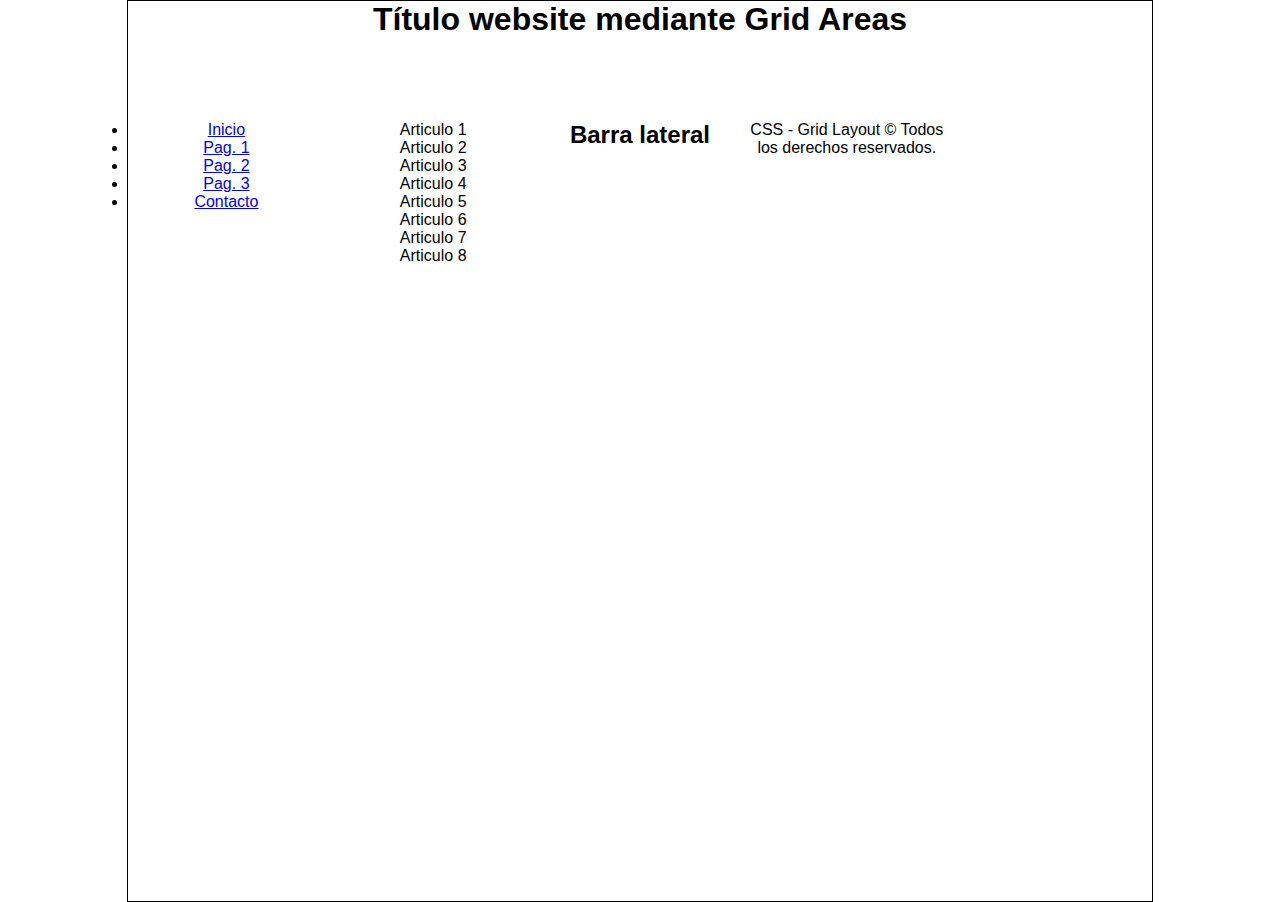
==== maquetacionGridAreas/index.html @ 1b078c97 "Grid area" ====
<!DOCTYPE html>
<html lang="es">
<head>
    <meta charset="UTF-8">
    <meta name="viewport" content="width=device-width, initial-scale=1.0">
    <title>Gid Areas</title>

    <link rel="stylesheet" href="css/style.css">
</head>
<body>
    <!-- Maquetación
        CABECERA    (arriba del todo y que ocupe el 100%)
             Título
        MENÚ        (debajo de la cabecera y que ocupe el 100%)
        CONTENIDO   (debajo del menú y que ocupe el 80%)
        LATERAL     (debajo del menú y a la derecha del contenido)
        FOOTER      (abajo del todo y ocupe el 100%)
    -->
    <main class="website">
        <header class="website__header">
            <h1 class="header__title">Título website mediante Grid Areas</h1>
        </header>
            <nav class="website__menu">
                <ul class="menu__list">
                    <li class="list__item"><a href="#">Inicio</a></li>
                    <li class="list__item"><a href="#">Pag. 1</a></li>
                    <li class="list__item"><a href="#">Pag. 2</a></li>
                    <li class="list__item"><a href="#">Pag. 3</a></li>
                    <li class="list__item"><a href="#">Contacto</a></li>
                </ul>
            </nav>
            <section class="website__content">
                <article class="content__article">Articulo 1</article>
                <article class="content__article">Articulo 2</article>
                <article class="content__article">Articulo 3</article>
                <article class="content__article">Articulo 4</article>
                <article class="content__article">Articulo 5</article>
                <article class="content__article">Articulo 6</article>
                <article class="content__article">Articulo 7</article>
                <article class="content__article">Articulo 8</article>
            </section>
            <aside class="website__lateral">
                <h2 class="lateral__title">Barra lateral</h2>
            </aside>
            <footer class="website__footer">
                CSS - Grid Layout &copy; Todos los derechos reservados.
            </footer>
    </main>
    
</body>
</html>
---- maquetacionGridAreas/css/style.css ----
* {
    margin: 0px;
    padding: 0px;
}
body{
    font-family: sans-serif;
    text-align: center;
}

.website{
    display: grid;
    grid-template-columns: repeat(5, 1fr);
    grid-template-rows: 120px 70px 2fr 70px;

    grid-template-areas: 
        "cabecera cabecera cabecera cabecera cabecera"
        "menu menu menu menu menu"
        "contenido contenido contenido contenido lateral"
        "footer footer footer footer footer";

    grid-column-gap: 10px;
    width: 80%;
    height: 100vh;
    /* 100 vh es el 100% de la altura de nuesro navegador */

    margin: 0px auto;
    border: 1px solid black;
}

.website__header{
    grid-area: cabecera;
}
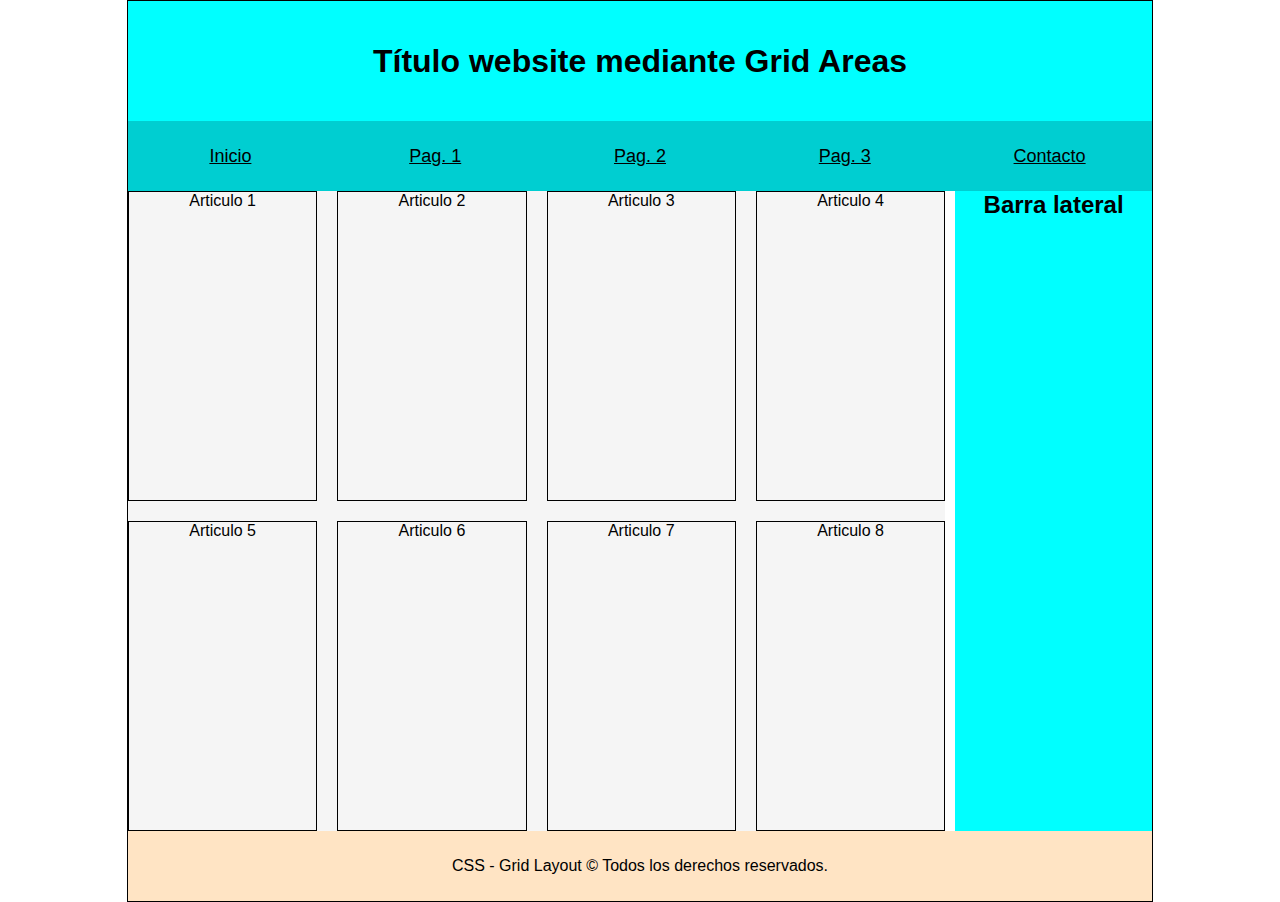
==== commit 446def28: "MaquetacionWeb" ====
--- a/maquetacionGridAreas/index.html
+++ b/maquetacionGridAreas/index.html
@@ -39,7 +39,7 @@
                 <article class="content__article">Articulo 7</article>
                 <article class="content__article">Articulo 8</article>
             </section>
-            <aside class="website__lateral">
+            <aside class="website__sidebar">
                 <h2 class="lateral__title">Barra lateral</h2>
             </aside>
             <footer class="website__footer">
--- a/maquetacionGridAreas/css/style.css
+++ b/maquetacionGridAreas/css/style.css
@@ -29,4 +29,61 @@
 
 .website__header{
     grid-area: cabecera;
-}+    display: flex;
+    justify-content: center;
+    align-items: center;
+    background-color: aqua;
+}
+
+.website__menu{
+    grid-area: menu;
+    background-color: darkturquoise;
+    color: white;
+    line-height: 70px;
+}
+
+.menu__list{
+    display: grid;
+    grid-template-columns: repeat(5, 1fr);
+    list-style: none;
+}
+
+.menu__list li:hover{
+    background-color: purple;
+    transform: scale(1.1);
+    color: white;
+    text-decoration: none;
+}
+.list__item a{
+    color: black;
+    font-size: 18px;
+}
+
+.website__content{
+    grid-area: contenido;
+    background-color: whitesmoke;
+    display: grid;
+    grid-template-columns: repeat(4, 1fr);
+    /* display: flex;
+    flex-wrap: wrap; */
+    grid-gap: 20px;
+}
+
+.content__article{
+    /* display: flex;
+    flex-basis: calc(25% - 20px); */
+    border: 1px solid black;
+}
+
+.website__sidebar{
+    grid-area: lateral;
+    background-color: aqua;
+}
+
+.website__footer{
+    line-height: 70px;
+    grid-area: footer;
+    background-color: bisque;
+    align-items: center;
+    text-align: center;
+}
